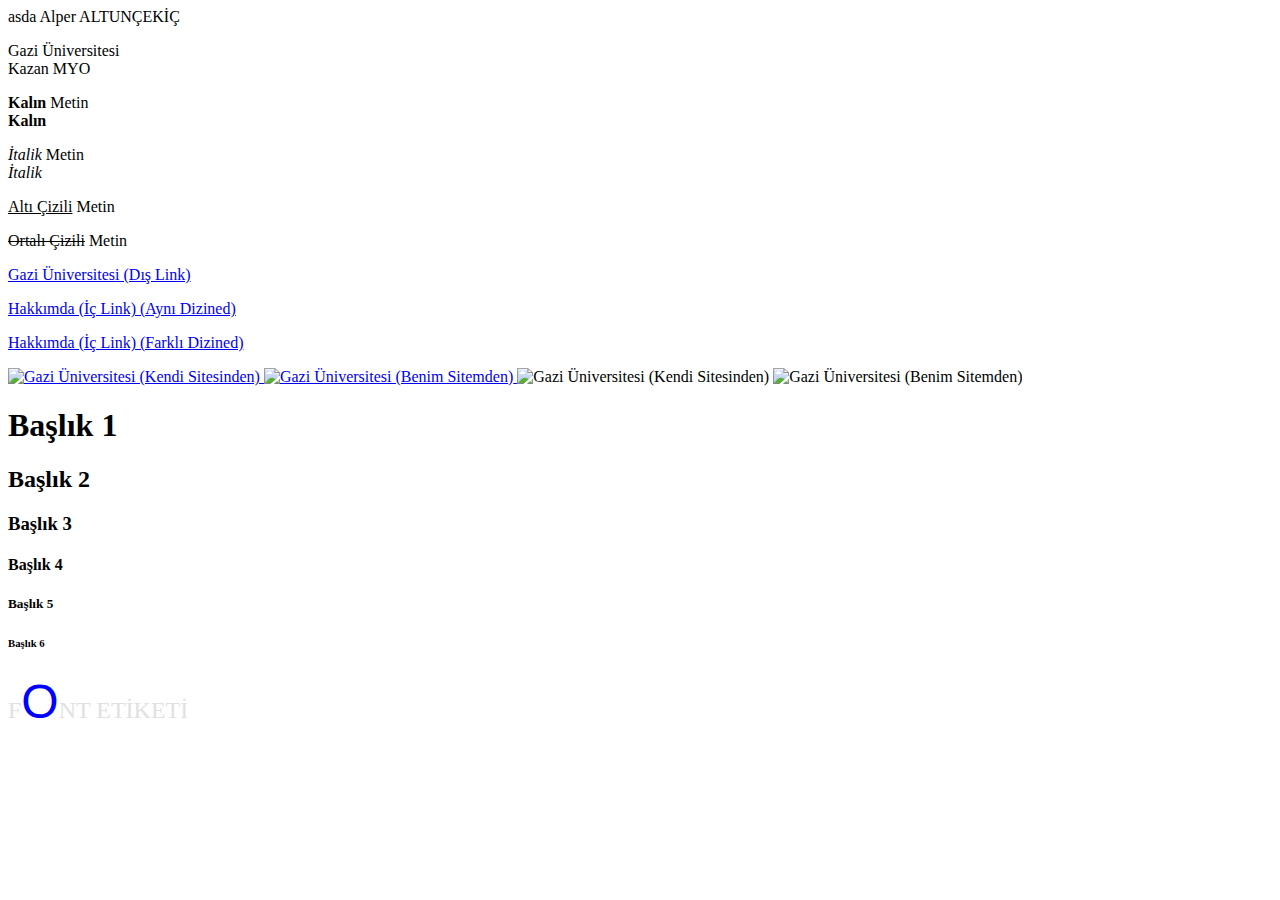
==== index.html @ 7f1412e5 "asd" ====
<html>

<head>
    <title>Benim Sayfam</title>
    <meta charset="utf-8" />
    <meta name="description" content="Benim Kişisel Web Sayfam" />
    <meta name="author" content="Alper ALTUNÇEKİÇ" />
    <meta name="keywords" content="alper" />

    <!--GİT COMMIT & PUSH & PULL -->

    <!--KULLANICI-->

</head>

<body>
    <!-- PARAGRAF ETİKETİ  -->
    <p>asda
        Alper ALTUNÇEKİÇ
    </p>
    <!--SATIR ETİKETİ-->
    Gazi Üniversitesi <br /> Kazan MYO

    <!--Metin Etiketleri-->
    <p>
        <strong>Kalın</strong> Metin<br />
        <b>Kalın</b>
    </p>
    <p>
        <em>İtalik</em> Metin<br />
        <i>İtalik</i>
    </p>
    <p>
        <u>Altı Çizili</u> Metin
    </p>
    <p>
        <del>Ortalı Çizili</del> Metin
    </p>

    <!--Link Etiketi-->
    <p>
        <a href="https://gazi.edu.tr" target="_blank">
            Gazi Üniversitesi (Dış Link)
        </a>

    </p>

    <p>
        <a href="hakkimda.html" target="_blank">
            Hakkımda (İç Link) (Aynı Dizined)
        </a>

    </p>

    <p>
        <a href="alt_sayfalar/hakkimda.html" target="_blank">
            Hakkımda (İç Link) (Farklı Dizined)
        </a>

    </p>

    <!--Resim Etiketi-->
    <a href="https://gazi.edu.tr" target="_new">
        <img title="Gazi Üniversitesi (Kendi Sitesinden)" src="https://webupload.gazi.edu.tr/upload/1/2021/8/18/b1301b1d-72c8-444e-a5d7-f8f53279b462-universitemiz.png"/>

    </a>
    <a href="alt_sayfalar/hakkimda.html" target="_new">
        <img title="Gazi Üniversitesi (Benim Sitemden)" src="images/gazi.png" />
    </a>

    <img title="Gazi Üniversitesi (Kendi Sitesinden)" src="https://webupload.gazi.edu.tr/upload/1/2021/8/18/b1301b1d-72c8-444e-a5d7-f8f53279b462-universitemiz.png"/>
    <img title="Gazi Üniversitesi (Benim Sitemden)" src="images/gazi.png" />


    <!--BAŞLIK ETİKETLERİ 1-6 arasında-->
    <h1>Başlık 1</h1>
    <h2>Başlık 2</h2>
    <h3>Başlık 3</h3>
    <h4>Başlık 4</h4>
    <h5>Başlık 5</h5>
    <h6>Başlık 6</h6>
    
    <font size="5" color="#e1e1e1" face="Comic Sans MS">
        F<font size="7" color="blue" face="Arial">O</font>NT ETİKETİ
    </font>


</body>

</html>
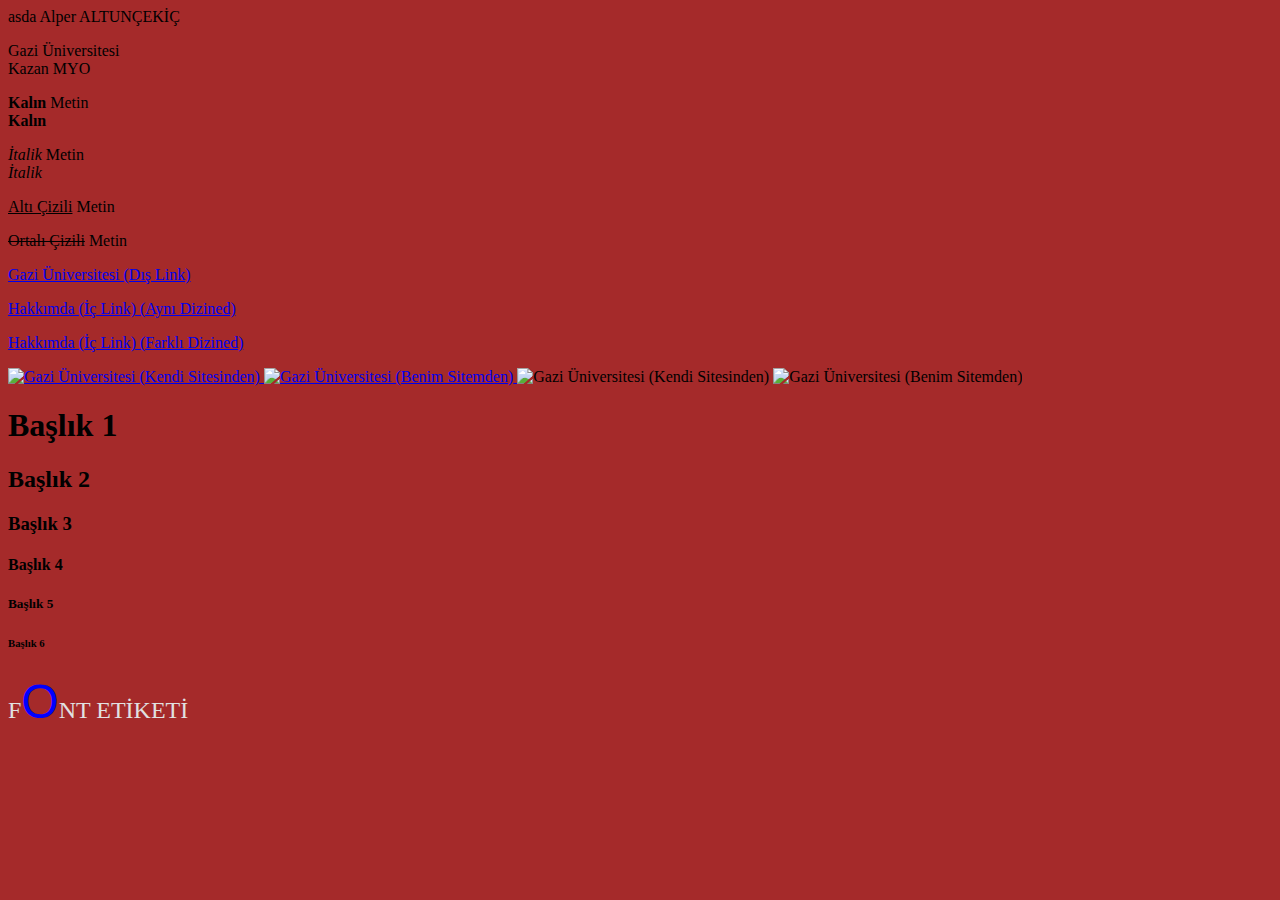
==== commit 6ea1a9d5: "css" ====
--- a/index.html
+++ b/index.html
@@ -6,6 +6,7 @@
     <meta name="description" content="Benim Kişisel Web Sayfam" />
     <meta name="author" content="Alper ALTUNÇEKİÇ" />
     <meta name="keywords" content="alper" />
+    <link href="styles/style.css" rel="stylesheet"/>
 
     <!--GİT COMMIT & PUSH & PULL -->
 
--- a/styles/style.css
+++ b/styles/style.css
@@ -0,0 +1,52 @@
+/* CLASS ve ID Kullanılır */
+
+body{
+    background-color: brown;
+}
+
+/* CLASS . (nokta) ile tanımlanır */
+
+.anaGovde
+{
+    background: beige;
+    color: black;
+    font-size: 26px;
+}
+
+.anaDiv{
+    /*GENİŞLİK*/
+    width: 150px;
+    width: 50%;
+
+    /* YÜKSEKLİK */
+    height: 500px;
+    height: 40%;
+    /* height: 100vh; RESPONSIVE */
+
+    /*HİZLAMA*/
+    margin-top: 25px;
+    margin-right: 250px;
+    margin-bottom: 80px;
+    margin-left: 120px;
+
+    margin:150px;
+
+    margin:80px 100px;
+
+    margin:180px 150px 320px 35px;
+
+}
+.altDiv{
+    /* width: 80%; */
+    margin: 10px 45px 0 15px;
+
+    padding:20px 50px 35px 20px;
+    padding:80px 100px;
+
+    padding-top: 25px;
+    padding-right: 250px;
+    padding-bottom: 80px;
+    padding-left: 100px;
+
+}
+
